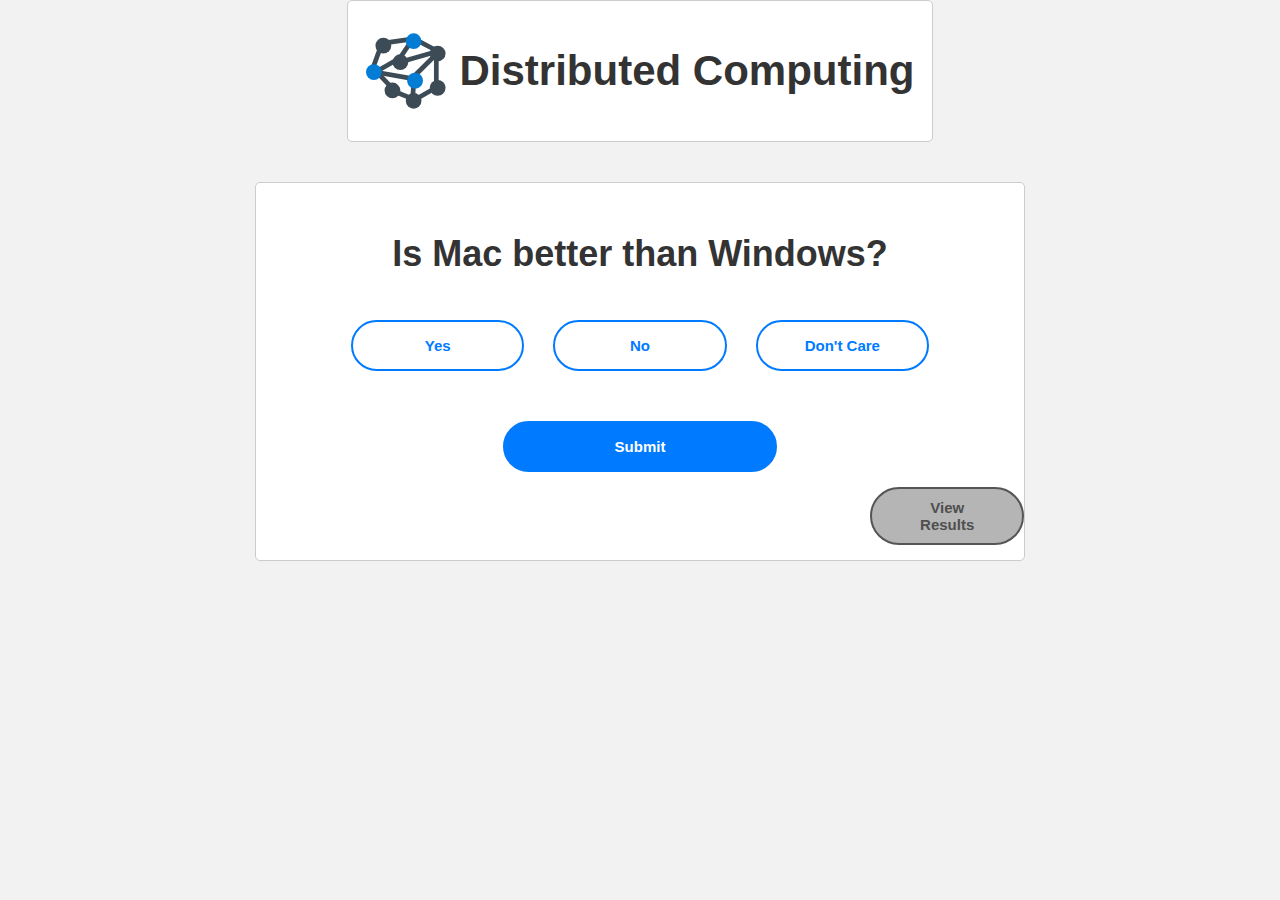
==== src/main/resources/static/index.html @ 9ac0e546 "the homepage will now display when server is launched" ====
<!DOCTYPE html>
<html lang="en">
<head>
    <meta charset="UTF-8">
    <meta name="viewport" content="width=device-width, initial-scale=1.0">
    <title>Distributed Computing</title>
    <link rel="stylesheet" type="text/css" href="styling.css">
</head>
<body>
    <header>
        <img src="Icon.svg" alt="Icon">
        <h1>Distributed Computing</h1>
    </header>
    <div class="container">
        <main>
            <h2>Is Mac better than Windows?</h2>
            <form action="/vote" method="post">
                <div class="options">
                    <button type="submit" name="response" value="Yes">Yes</button>
                    <button type="submit" name="response" value="No">No</button>
                    <button type="submit" name="response" value="DontCare">Don't Care</button>
                </div>
            </form>
        </main>
        <footer>
            <form action="/getTotal" method="post">
                <button type="submit" class="submit">Submit</button>
            </form>
        </footer>

        <div class="viewResults">
            <form action="/getAllVotes" method="post">
                <button type="submit" class="results">View Results</button>
            </form>
        </div>
            
        
                
    </div>
</body>
</html>
---- src/main/resources/static/styling.css ----
body {
    display: flex;
    flex-direction: column;
    align-items: center;
    justify-content: flex-start;
    height: 100vh;
    margin: 0;
    background-color: #f2f2f2;
    position: relative;
}

header {
    background-color: #fff;
    border: 1px solid #ccc;
    border-radius: 5px;
    padding: 18px;
    max-width: 100%;
    width: auto;
    display: flex;
    align-items: center;
    margin-bottom: 20px;
}

header img {
    margin-right: 14px;
    width: 80px;
    height: 80px;
}

h1 {
    color: #333;
    font-family: 'Maven Pro', sans-serif;
    font-size: 42px;
    font-weight: 600;
}

.container {
    background-color: #fff;
    border: 1px solid #ccc;
    border-radius: 5px;
    max-width: 60%;
    width: 100%;
    display: flex;
    flex-direction: column;
    margin: 20px 0;
    position: relative;
}

main {
    padding: 20px;
}

h2 {
    font-size: 36px;
    color: #333;
    font-family: 'Maven Pro', sans-serif;
    text-align: center;

}

.options {
    display: flex;
    gap: 5%;
    padding-top: 2%;
    padding-left: 75px;
    padding-right: 75px;

}

button {
    flex: 1;
    background-color: #fff; /* Hover background color */
    color: #007BFF; /* Hover text color */
    border: 2px solid #007BFF;
    padding: 15px 30px;
    border-radius: 30px;
    cursor: pointer;
    font-size: 15px;
    font-weight: 600;
    transition: background-color 0.3s, color 0.3s; /* Smooth color transition */
}

button:hover {
    background-color: #007BFF; /* Regular background color */
    color: #fff; /* Regular text color */
}

footer {
    display: flex;
    justify-content: center;
    align-items: center;
    padding-top: 30px;
    padding-bottom: 15px;

}

button.submit {
    background-color: #007BFF; /* Hover background color */
    color: #fff; /* Hover text color */
    border: 2px solid #007BFF;
    padding: 15px 110px;
    
}

button.submit:hover {
    background-color: #fff; /* Regular background color */
    color: #007BFF; /* Regular text color */
}



.viewResults {
    padding-left:80%;
    padding-bottom: 15px;
}

button.results {
    background: #B5B5B5;
    color: #4f4f4f; 
    border: 2px solid #555;
    padding: 10px 32px;
    
}

button.results:hover {
    background-color: #41414143; /* Regular background color */
    color: #000000; /* Regular text color */
}
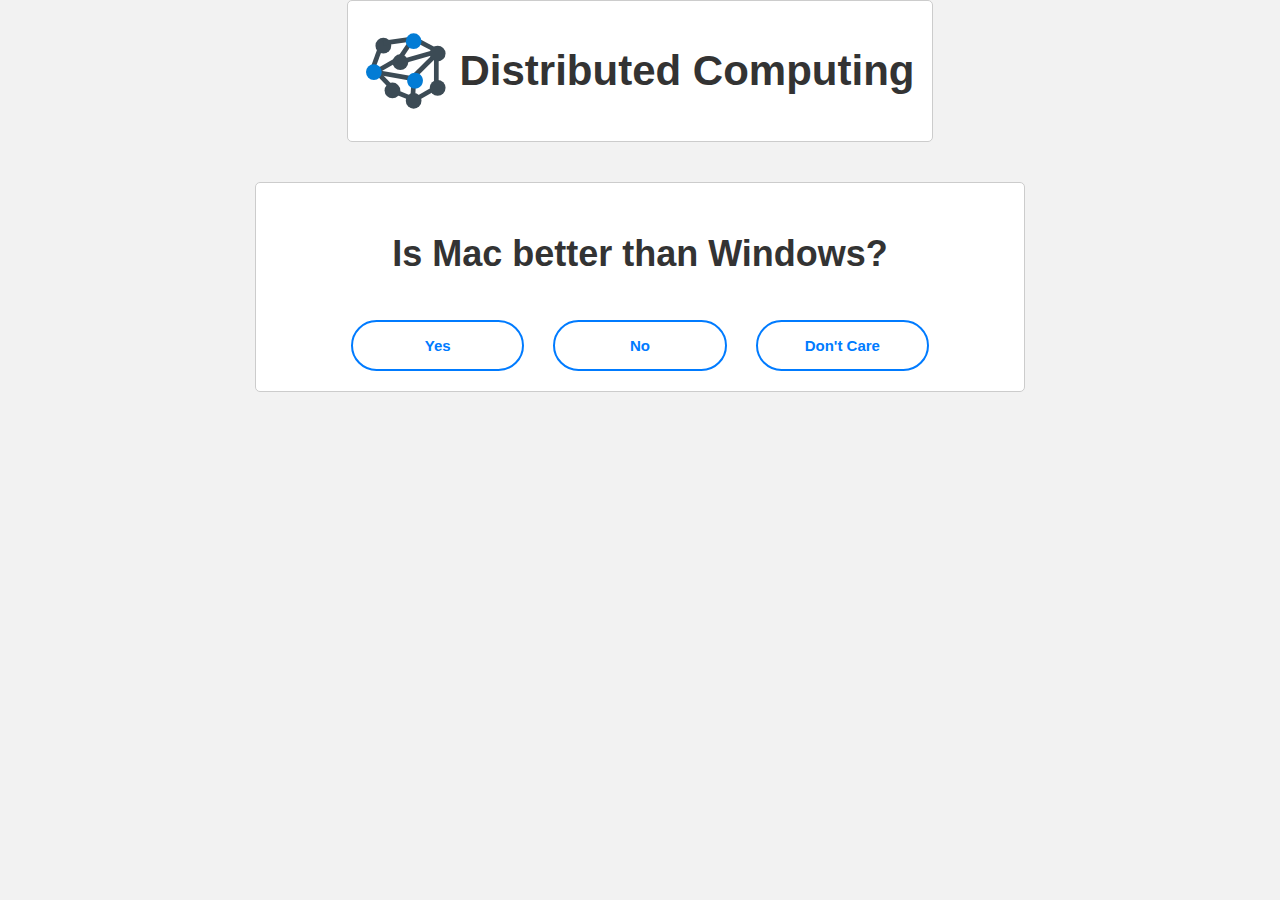
==== commit b04a26f5: "Edited Controller, and changed index file to display the results once the button is pressed. Added n" ====
--- a/src/main/resources/static/index.html
+++ b/src/main/resources/static/index.html
@@ -2,40 +2,60 @@
 <html lang="en">
 <head>
     <meta charset="UTF-8">
-    <meta name="viewport" content="width=device-width, initial-scale=1.0">
     <title>Distributed Computing</title>
     <link rel="stylesheet" type="text/css" href="styling.css">
 </head>
 <body>
-    <header>
-        <img src="Icon.svg" alt="Icon">
-        <h1>Distributed Computing</h1>
-    </header>
-    <div class="container">
-        <main>
-            <h2>Is Mac better than Windows?</h2>
-            <form action="/vote" method="post">
-                <div class="options">
-                    <button type="submit" name="response" value="Yes">Yes</button>
-                    <button type="submit" name="response" value="No">No</button>
-                    <button type="submit" name="response" value="DontCare">Don't Care</button>
-                </div>
-            </form>
-        </main>
-        <footer>
-            <form action="/getTotal" method="post">
-                <button type="submit" class="submit">Submit</button>
-            </form>
-        </footer>
+<header>
+    <img src="Icon.svg" alt="Icon">
+    <h1>Distributed Computing</h1>
+</header>
+<div class="container">
+    <main>
+        <h2>Is Mac better than Windows?</h2>
+        <div class="options">
+            <button onclick="recordVote(0)">Yes</button>
+            <button onclick="recordVote(1)">No</button>
+            <button onclick="recordVote(2)">Don't Care</button>
+        </div>
+    </main>
+</div>
 
-        <div class="viewResults">
-            <form action="/getAllVotes" method="post">
-                <button type="submit" class="results">View Results</button>
-            </form>
-        </div>
-            
-        
-                
-    </div>
+<script>
+    async function recordVote(vote) {
+        const url = 'http://localhost:8080/api/vote';
+        const id = generateUniqueId(); // You need to define this function to generate a unique ID
+
+        const data = {
+            vote: vote,
+            id: id
+        };
+
+        try {
+            const response = await fetch(url, {
+                method: 'POST',
+                headers: {
+                    'Content-Type': 'application/json'
+                },
+                body: JSON.stringify(data)
+            });
+
+            if (response.ok) {
+                alert('Vote recorded successfully');
+                window.location.href = 'votes.html';
+            } else {
+                alert('Failed to record vote');
+            }
+        } catch (error) {
+            console.error('Error:', error);
+            alert('An error occurred while recording the vote');
+        }
+    }
+
+    function generateUniqueId() {
+        // Implement your unique ID generation logic here
+        // This can be a simple UUID or any other unique identifier generation method
+    }
+</script>
 </body>
 </html>
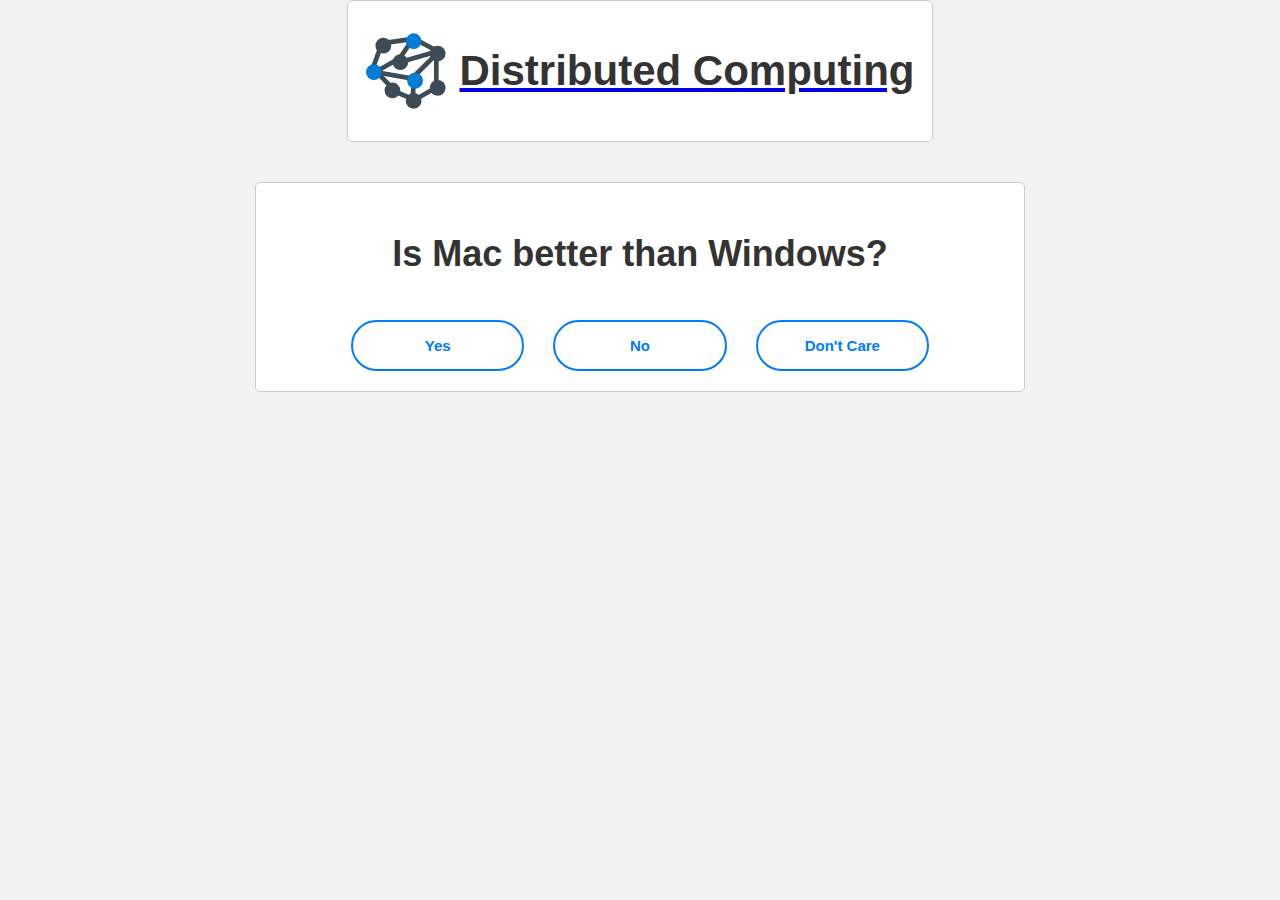
==== commit ad2cec1b: "Clickable header to root back to index page and generate unique ID for every vote" ====
--- a/src/main/resources/static/index.html
+++ b/src/main/resources/static/index.html
@@ -6,10 +6,12 @@
     <link rel="stylesheet" type="text/css" href="styling.css">
 </head>
 <body>
-<header>
-    <img src="Icon.svg" alt="Icon">
-    <h1>Distributed Computing</h1>
-</header>
+<a href="index.html">
+    <header>
+        <img src="Icon.svg" alt="Icon">
+        <h1>Distributed Computing</h1>
+    </header>
+</a>
 <div class="container">
     <main>
         <h2>Is Mac better than Windows?</h2>
@@ -22,9 +24,10 @@
 </div>
 
 <script>
+    let uniqueIdCounter = 100;
     async function recordVote(vote) {
         const url = 'http://localhost:8080/api/vote';
-        const id = generateUniqueId(); // You need to define this function to generate a unique ID
+        const id = generateUniqueId();
 
         const data = {
             vote: vote,
@@ -53,8 +56,9 @@
     }
 
     function generateUniqueId() {
-        // Implement your unique ID generation logic here
-        // This can be a simple UUID or any other unique identifier generation method
+        const id = uniqueIdCounter;
+        uniqueIdCounter++;
+        return id;
     }
 </script>
 </body>
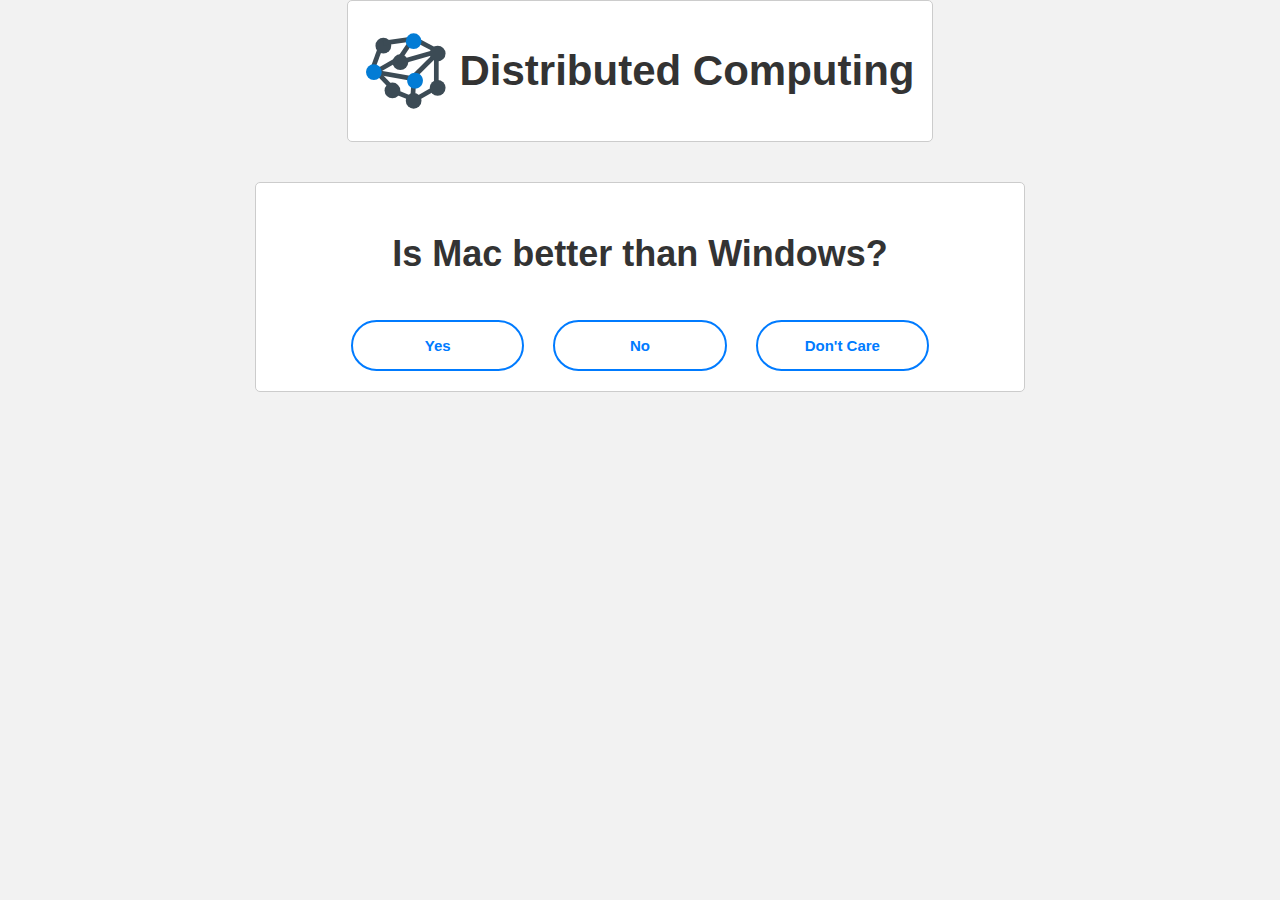
==== commit dc008066: "troubleshoot" ====
--- a/src/main/resources/static/index.html
+++ b/src/main/resources/static/index.html
@@ -6,12 +6,10 @@
     <link rel="stylesheet" type="text/css" href="styling.css">
 </head>
 <body>
-<a href="index.html">
-    <header>
-        <img src="Icon.svg" alt="Icon">
-        <h1>Distributed Computing</h1>
-    </header>
-</a>
+<header>
+    <img src="Icon.svg" alt="Icon">
+    <h1>Distributed Computing</h1>
+</header>
 <div class="container">
     <main>
         <h2>Is Mac better than Windows?</h2>
@@ -24,10 +22,9 @@
 </div>
 
 <script>
-    let uniqueIdCounter = 100;
     async function recordVote(vote) {
         const url = 'http://localhost:8080/api/vote';
-        const id = generateUniqueId();
+        const id = generateUniqueId(); // not made
 
         const data = {
             vote: vote,
@@ -56,10 +53,8 @@
     }
 
     function generateUniqueId() {
-        const id = uniqueIdCounter;
-        uniqueIdCounter++;
-        return id;
+        // Implement ID generation
     }
 </script>
 </body>
-</html>
+</html>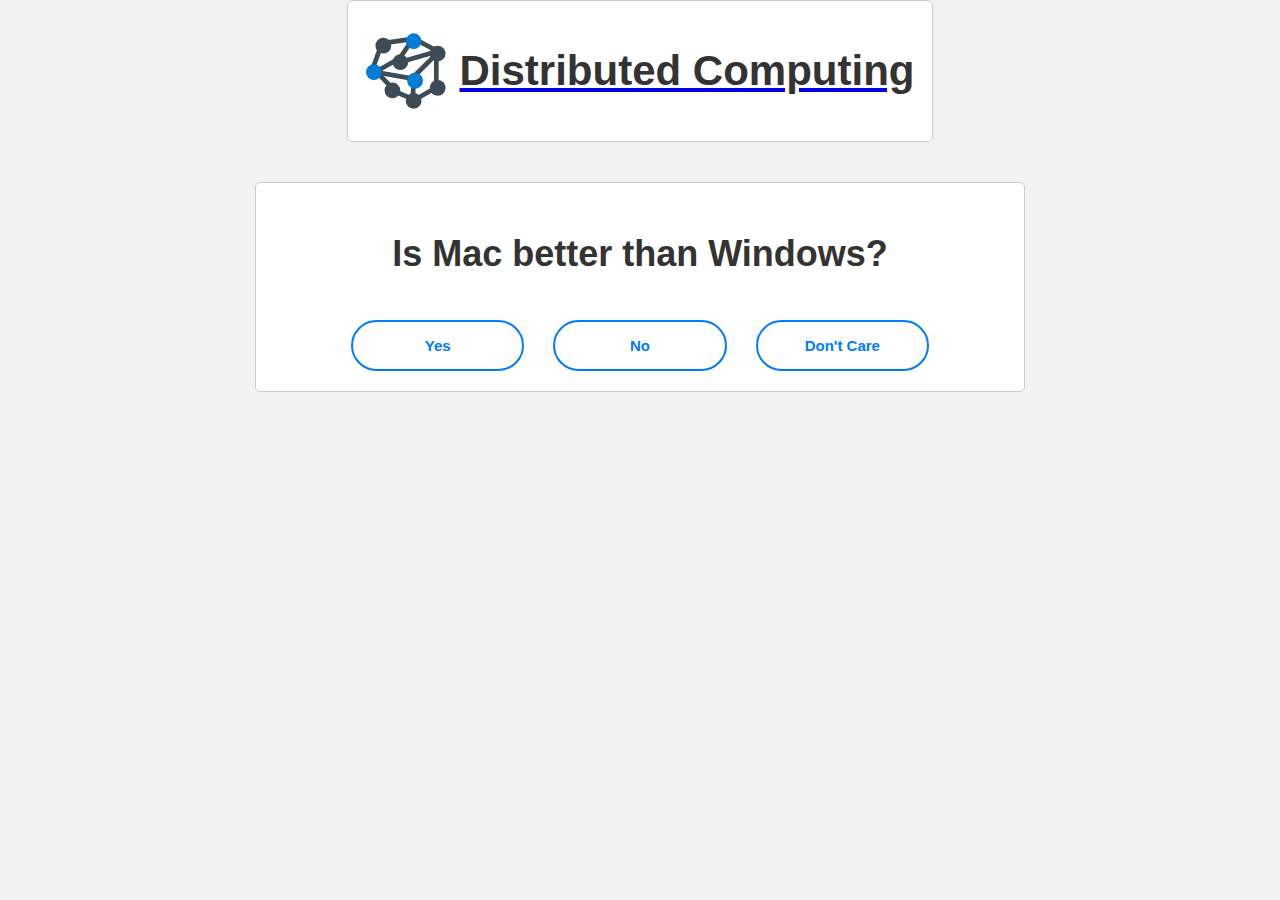
==== commit ca272848: "Added back button and unique ID func" ====
--- a/src/main/resources/static/index.html
+++ b/src/main/resources/static/index.html
@@ -6,10 +6,12 @@
     <link rel="stylesheet" type="text/css" href="styling.css">
 </head>
 <body>
-<header>
-    <img src="Icon.svg" alt="Icon">
-    <h1>Distributed Computing</h1>
-</header>
+<a href="index.html">
+    <header>
+        <img src="Icon.svg" alt="Icon">
+        <h1>Distributed Computing</h1>
+    </header>
+</a>
 <div class="container">
     <main>
         <h2>Is Mac better than Windows?</h2>
@@ -22,6 +24,7 @@
 </div>
 
 <script>
+    let uniqueIdCounter = parseInt(localStorage.getItem('uniqueIdCounter')) || 100;
     async function recordVote(vote) {
         const url = 'http://localhost:8080/api/vote';
         const id = generateUniqueId(); // not made
@@ -53,8 +56,11 @@
     }
 
     function generateUniqueId() {
-        // Implement ID generation
+        const id = uniqueIdCounter; // Get the current value of the counter
+        uniqueIdCounter++; // Increment the counter for the next ID
+        localStorage.setItem('uniqueIdCounter', uniqueIdCounter);
+        return id;
     }
 </script>
 </body>
-</html>+</html>
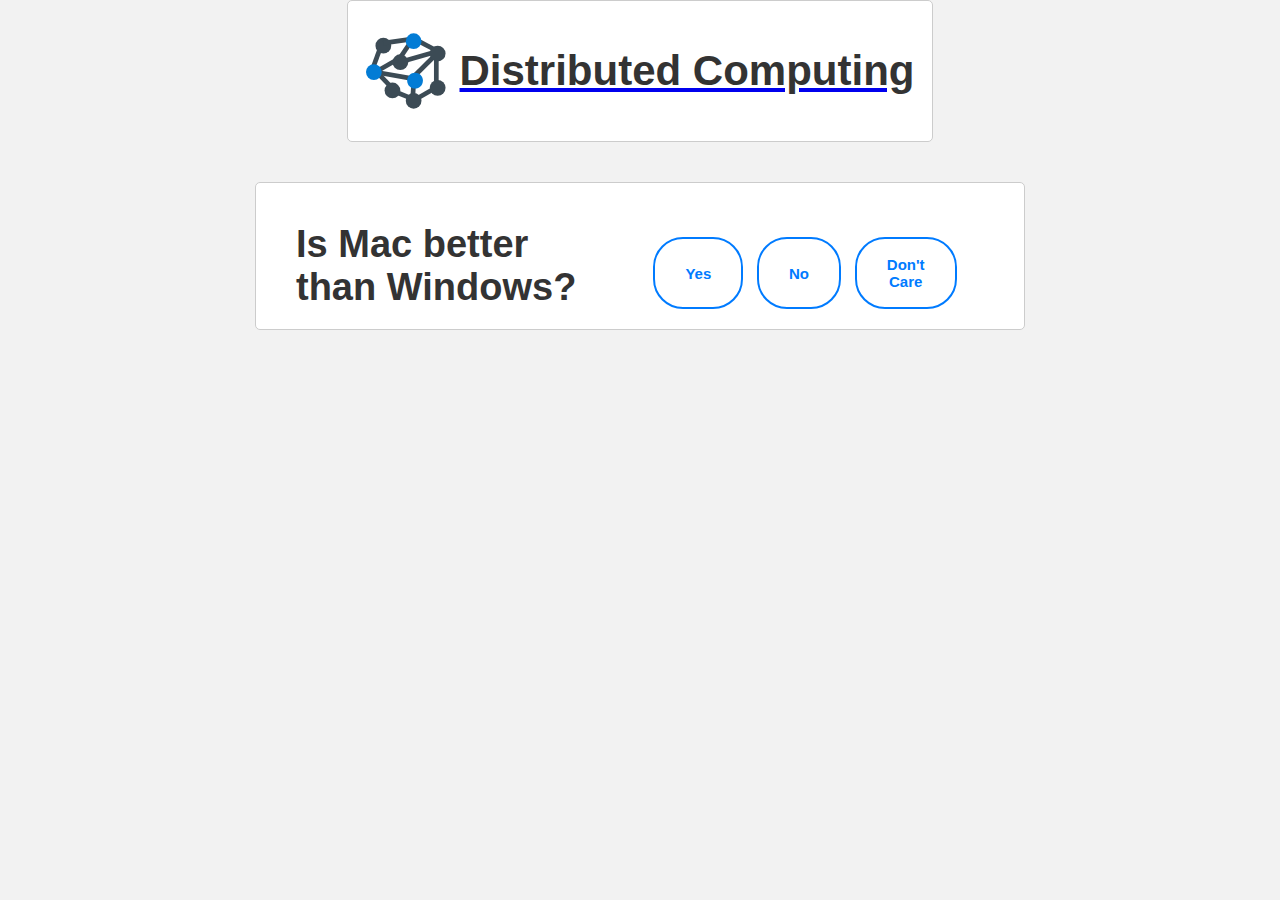
==== commit 67f600fb: "styling for votes page" ====
--- a/src/main/resources/static/index.html
+++ b/src/main/resources/static/index.html
@@ -27,7 +27,7 @@
     let uniqueIdCounter = parseInt(localStorage.getItem('uniqueIdCounter')) || 100;
     async function recordVote(vote) {
         const url = 'http://localhost:8080/api/vote';
-        const id = generateUniqueId(); // not made
+        const id = generateUniqueId();
 
         const data = {
             vote: vote,
@@ -44,7 +44,6 @@
             });
 
             if (response.ok) {
-                alert('Vote recorded successfully');
                 window.location.href = 'votes.html';
             } else {
                 alert('Failed to record vote');
@@ -56,8 +55,8 @@
     }
 
     function generateUniqueId() {
-        const id = uniqueIdCounter; // Get the current value of the counter
-        uniqueIdCounter++; // Increment the counter for the next ID
+        const id = uniqueIdCounter;
+        uniqueIdCounter++;
         localStorage.setItem('uniqueIdCounter', uniqueIdCounter);
         return id;
     }
--- a/src/main/resources/static/styling.css
+++ b/src/main/resources/static/styling.css
@@ -1,3 +1,9 @@
+:root {
+    --yesColor: #41489F;
+    --noColor: #5590A3;
+    --dontCareColor: #5CA358;
+}
+
 body {
     display: flex;
     flex-direction: column;
@@ -40,22 +46,21 @@
     border-radius: 5px;
     max-width: 60%;
     width: 100%;
-    display: flex;
-    flex-direction: column;
     margin: 20px 0;
-    position: relative;
 }
 
 main {
     padding: 20px;
+    margin-left: 20px;
+    display: flex;
 }
 
 h2 {
-    font-size: 36px;
+    font-size: 38px;
     color: #333;
     font-family: 'Maven Pro', sans-serif;
-    text-align: center;
-
+    margin-top: 20px;
+    margin-bottom: 0;
 }
 
 .options {
@@ -78,6 +83,7 @@
     font-size: 15px;
     font-weight: 600;
     transition: background-color 0.3s, color 0.3s; /* Smooth color transition */
+    margin-top: 20px;
 }
 
 button:hover {
@@ -127,3 +133,80 @@
     color: #000000; /* Regular text color */
 }
 
+.progress-header {
+    display: flex;
+    justify-content: space-between;
+    align-items: center;
+}
+
+h3 {
+    margin: 0px;
+    font-size: 32px;
+    font-family: 'Maven Pro', sans-serif;
+    font-weight: normal;
+}
+
+span {
+    font-family: 'Maven Pro', sans-serif;
+    font-size: 20px;
+}
+
+.progress-item {
+    margin-top: 25px;
+}
+
+/*progress {*/
+/*    height: 20px;*/
+/*    width: 500px;*/
+/*    border-radius: 10px;*/
+/*    background-color: #333333;*/
+/*}*/
+
+#pie-container {
+    display: flex;
+    flex: 1;
+    align-items: center;
+    justify-content: center;
+    margin: 20px;
+}
+
+#pie-inner-container {
+    width: 400px;
+    height: 400px;
+}
+
+#inner-container {
+    display: flex;
+    flex-direction: column;
+}
+
+#content-container {
+    display: flex;
+    flex-direction: column;
+    justify-content: space-between;
+    flex-grow: 1;
+}
+
+.progress-container {
+    height: 16px;
+    width: 100%;
+    border-radius: 8px;
+    background: #D9D9D9;
+}
+
+.progress-bar {
+    height: 100%;
+    width: 0;
+    border-radius: 8px;
+    transition: width .8s ease;
+}
+
+#yes .progress-bar {
+    background: var(--yesColor);
+}
+#no .progress-bar {
+    background: var(--noColor);
+}
+#dontCare .progress-bar {
+    background: var(--dontCareColor);
+}